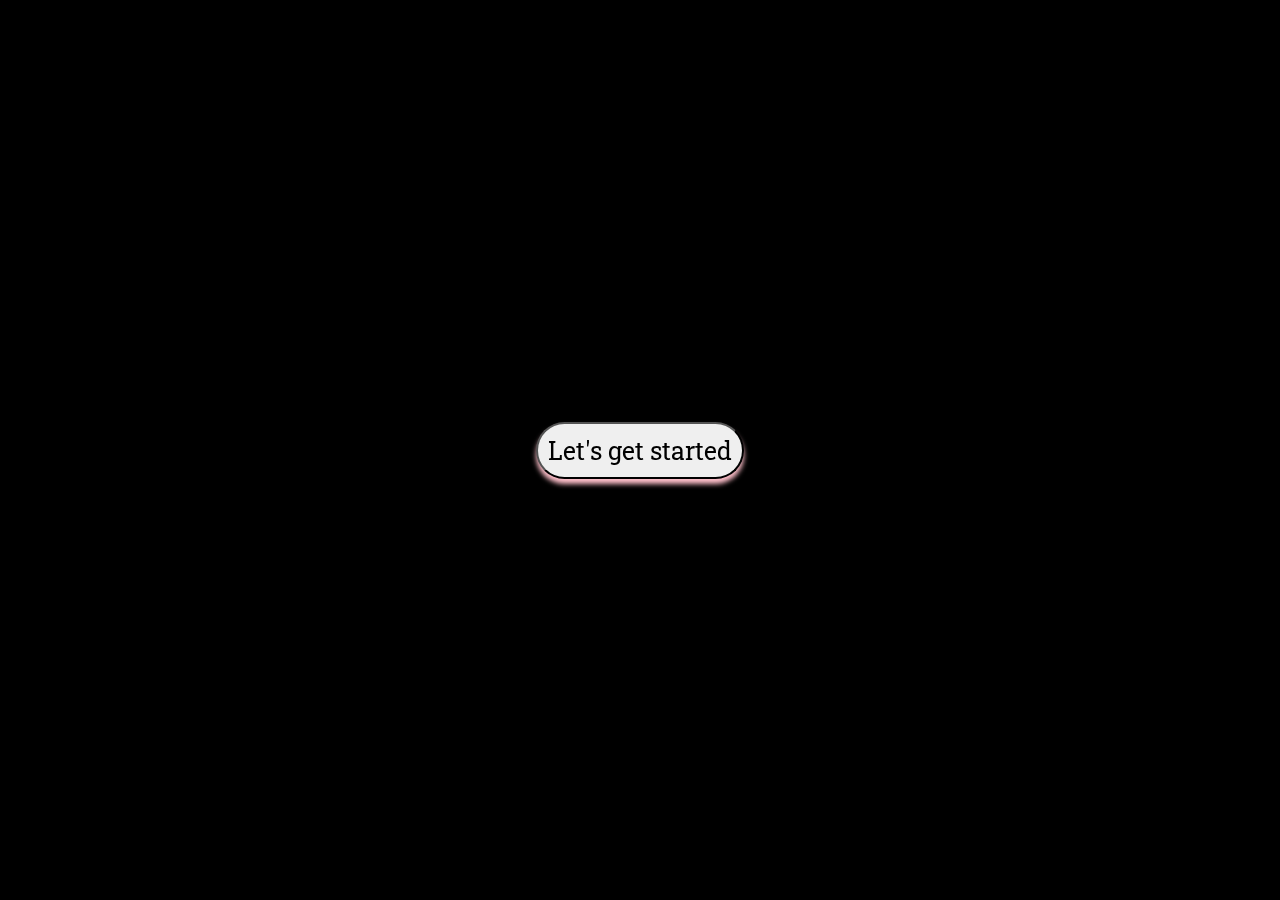
==== lab.html @ 5120f54f "add 20-10" ====
<!DOCTYPE html>
<html lang="en">
<head>
    <meta charset="UTF-8">
    <meta http-equiv="X-UA-Compatible" content="IE=edge">
    <meta name="viewport" content="width=device-width, initial-scale=1.0">
    <title>Happy Vietnam Woman day</title>
    <link rel="icon" href="icon.jpg" sizes="32x32" />
    <link href="style.css" rel="stylesheet" />
    <link rel="preconnect" href="https://fonts.googleapis.com">
    <link rel="preconnect" href="https://fonts.gstatic.com" crossorigin>
    <link href="https://fonts.googleapis.com/css2?family=Roboto+Slab:wght@100;200;300;400;500;600;700&display=swap" rel="stylesheet">
</head>
<body onLoad="startAudio()">
    <video class="video-background" playsinline autoplay muted loop>
        <source src="effect_trim.mp4" type="video/mp4">
    </video>
    <div id="box">
       <div id="box-main">
            <div id="box-content">
                <h2>Happy Woman Day</h2>
                <h3>20 tháng 10</h3>
                <p>Đầu tiên là chúc mừng ngày phụ nữ Việt Nam.</p>
                <p>Chúc Đông và An mạnh khỏe, may mắn, xinh đẹp và gặt hái được nhiều thành công trong cuộc sống.</p>
                <p>Hy vọng sau này chúng ta sẽ còn nhiều chuyến đi chơi và trải nghiệm cùng nhau nữa.
                </p>
                <div id="icon">
                    <iframe src="https://giphy.com/embed/1qYhrKyTQBS5C5qaFr" width="120" height="120" frameBorder="0"></iframe>
                </div>
                <div id="love">
                    <div><iframe src="https://giphy.com/embed/WnTsYrfU1OXGE" width="90" height="90" frameBorder="0"></iframe></div>
                    <div><iframe src="https://giphy.com/embed/l4Ki4biBSwhjyrS48" width="90" height="90" frameBorder="0" class="giphy-embed" allowFullScreen></iframe></div>
                    <div><iframe src="https://giphy.com/embed/UYzNgRSTf9X1e" width="90" height="90" frameBorder="0"></iframe></div>
                </div>
            </div>
            <div id="div-image">
                <img src="img/starr.jpg" id="back" />
            </div>
       </div>
    </div>
    <audio id="adio" autoplay loop>
        <source src="img/music_2.mp3" type="audio/mpeg" />
    </audio>
    <script type="text/javascript">
        var aray = ["1.jpg","2.jpg","3.jpg", "4.jpg","5.jpg", "6.jpg", "7.jpg", "8.jpg", "9.jpg", "10.jpg", "11.jpg", "12.jpg", "13.jpg"];
        var div = document.getElementById("div-image");
        document.getElementById("box").style.visibility  = "hidden";
        document.getElementById("box-main").style.visibility  = "hidden";
        document.getElementById("box-content").style.visibility  = "hidden";
        document.getElementById("love").style.visibility  = "hidden";
        document.getElementById("icon").style.visibility  = "hidden";
        div.style.visibility = "hidden";
        var im = document.getElementById("back");
        div.removeChild(im);
        var count = 0;
        var body = document.getElementsByTagName("body")[0];
        var run = () => setInterval(() => {
            
            if (count == aray.length) count = 0;
            div.style.backgroundImage = "url('img/lab/"+aray[count]+"')";
            setTimeout(() => {
                div.removeChild(im);
            }, 300);
            setTimeout(() => {
                div.appendChild(im);
            }, 300);
            count++;
        }, 5000);
        var start = () => {
            body.style.backgroundImage = "url('img/screen.jpg')";
            document.getElementById("box").className = "box";
            document.getElementById("box-main").className = "box-main";
            document.getElementById("box-content").className = "box-content";
            div.className = "box-image";
            document.getElementById("icon").className = "icon";
            document.getElementById("love").className = "love";
            document.getElementById("box").style.visibility  = "visible";
            document.getElementById("box-main").style.visibility  = "visible";
            document.getElementById("box-content").style.visibility  = "visible";
            document.getElementById("icon").style.visibility  = "visible";
            document.getElementById("love").style.visibility  = "visible";
            div.style.visibility = "visible";
            div.appendChild(im);
        }
        function startAudio() {
            var promise = document.getElementById("adio").play();
            if (promise !== undefined) {
                promise.then(() => {
                    //
                    start();
                    setTimeout(() => run(), 1000);
                }).catch(error => {
                    var div = document.createElement("div");
                    div.setAttribute("id","fake");
                    var button = document.createElement("button");
                    button.textContent = "Let's get started";
                    button.style.fontSize = "25px";
                    button.style.borderRadius = "30px";
                    button.style.padding = "10px";
                    button.style.boxShadow = "0px 5px 5px pink";
                    button.style.backgroundColor = "wheal";
                    div.appendChild(button);
                    div.style.textAlign = "center";
                    div.style.width = "100%";
                    div.style.height = "100%";
                    div.style.position = "absolute";
                    div.style.display = "flex";
                    div.style.alignItems = "center";
                    div.style.justifyContent = "center";
                    div.style.top = "0px";
                    div.style.background = "black";
                    body.appendChild(div);
                    button.onclick = () => {
                        var tmp = document.getElementById("fake");
                        document.getElementById("adio").play();
                        body.removeChild(tmp);
                        start();
                        setTimeout(() => run(), 1000);
                    }
                });
            }
        }
    </script>
</body>
</html>
---- style.css ----
* {
    margin: 0;
    padding: 0;
    box-sizing: border-box;
    font-family: 'Roboto Slab', Arial, Helvetica, sans-serif;
}

p {
    padding-bottom: 5px;
}

body {
    background-repeat: no-repeat;
    background-size: cover;
    width: 99vw;
    height: 99vh;
}

.box {
    position: absolute;
    width: 100%;
    height: 100vh;
    display: flex;
    justify-content: center;
    align-items: center;
    overflow: auto;
}

.box-main {
    width: 80%;
    height: 85vh;
    background: wheat;
    border-radius: 30px;
    display: flex;
    box-shadow: 9px 11px 10px 6px black;
}

div.box-image {
    height: inherit;
    border-top-right-radius: 30px;
    border-bottom-right-radius: 30px;
    width: 1200px;
    background-image: url('img/3.jpg');
    background-position: 50% 50%;
    background-size: cover;
    filter: brightness(120%);
}

@media (max-width: 900px) {
    div.box-image {
        height: 40%;
        border-top-right-radius: 0;
        border-bottom-right-radius: 30px;
        border-bottom-left-radius: 30px;
    }

    .box-main {
        flex-wrap: wrap;
    }

    .box-content {
        font-size: 14px;
        padding: 25px !important;
        height: 60%;
        width: 100%;
    }
    #icon {
        display: none;
    }

    #love {
        display: none;
    }
}

div.box-content {
    opacity: 0.93;
    padding: 50px;
    padding-right: 50px;
    color: teal;
}

.box-content h2 {
    font-size: 2em;
}

.box-content h2,
.box-content h3 {
    color: red;
    position: relative;
    width: 350px;
    transform: scaleX(0);
    animation: text 5s ease forwards;
    transform-origin: left;
}

.box-content h3 {
    font-size: 1.8;
    margin: 10px 0;
    width: 150px;
}

.box-content h2::before,
.box-content h3::before {
    content: "";
    position: absolute;
    width: 100%;
    height: 100%;
    background: teal;
    transform: scaleX(0);
    animation: text1 5s ease forwards;
    transform-origin: right;
}

.box-content h2::before,
.box-content h2 {
    animation-delay: 1s;
}

@keyframes text {
    to {
        transform: scaleX(1);
    }

    from {
        transform: scaleX(0);
    }
}

@keyframes text1 {
    to {
        transform: scaleX(0);
    }

    from {
        transform: scaleX(1);
    }
}

.box-main p {
    font-size: 1.1em;
    line-height: 1.5;
}

.box-content p:nth-child(3) {
    animation: textP1 5s ease forwards;
    animation-delay: 5.5s;
    transform-origin: left;
    transform: scaleX(0);
}

.box-content p:nth-child(4) {
    animation: textP1 4.5s ease forwards;
    animation-delay: 6.5s;
    transform-origin: left;
    transform: scaleX(0);
}

.box-content p:nth-child(5) {
    animation: textP1 5.5s ease forwards;
    animation-delay: 11s;
    transform-origin: left;
    transform: scaleX(0);
}

@keyframes textP1 {
    to {
        transform: scaleX(1);
    }

    from {
        transform: scaleX(0);
    }
}

@keyframes textP2 {
    to {
        transform: scaleX(1);
    }

    from {
        transform: scaleX(0);
    }
}

div.box-image {
    animation: anime4 4s ease;
    animation-fill-mode: both;
    animation-delay: 1s;
    opacity: 0.8;
}

@keyframes anime4 {
    to {
        opacity: 1;
    }

    from {
        opacity: 0.8;
    }
}

img {
    animation: anime3 1s ease;
    animation-fill-mode: both;
    animation-delay: 1s;
    opacity: 0;
    width: 100%;
    height: 100%;
    mix-blend-mode: screen;
    border-top-right-radius: 30px;
    border-bottom-right-radius: 30px;
}

@keyframes anime3 {
    to {
        opacity: 0.6;
    }

    from {
        opacity: 0;
    }
}

.video-background {
    position: absolute;
    mix-blend-mode: screen;
    height: 100vh;
    width: 100vw;
    object-fit: cover;
    object-position: center;
}

div.icon {
    text-align: center;
    mix-blend-mode: multiply;
}

div.love {
    display: flex;
    justify-content: space-between;
}

div.love div {
    border-radius: 10px;
    box-shadow: 2px 1px 2px black;
    overflow: hidden;
    mix-blend-mode: multiply;
}

@keyframes hidden {
    to {
        opacity: 1;
    }

    from {
        opacity: 0;
    }
}

div.icon iframe {
    opacity: 0;
    animation: hidden 2s ease both;
    animation-delay: 17s;
}

div.love div:nth-child(1) {
    opacity: 0;
    animation: hidden 2s ease both;
    animation-delay: 19s;
}

div.love div:nth-child(2) {
    opacity: 0;
    animation: hidden 2s ease both;
    animation-delay: 21s;
}

div.love div:nth-child(3) {
    opacity: 0;
    animation: hidden 2s ease both;
    animation-delay: 23s;
}

iframe {
    pointer-events: none;
}
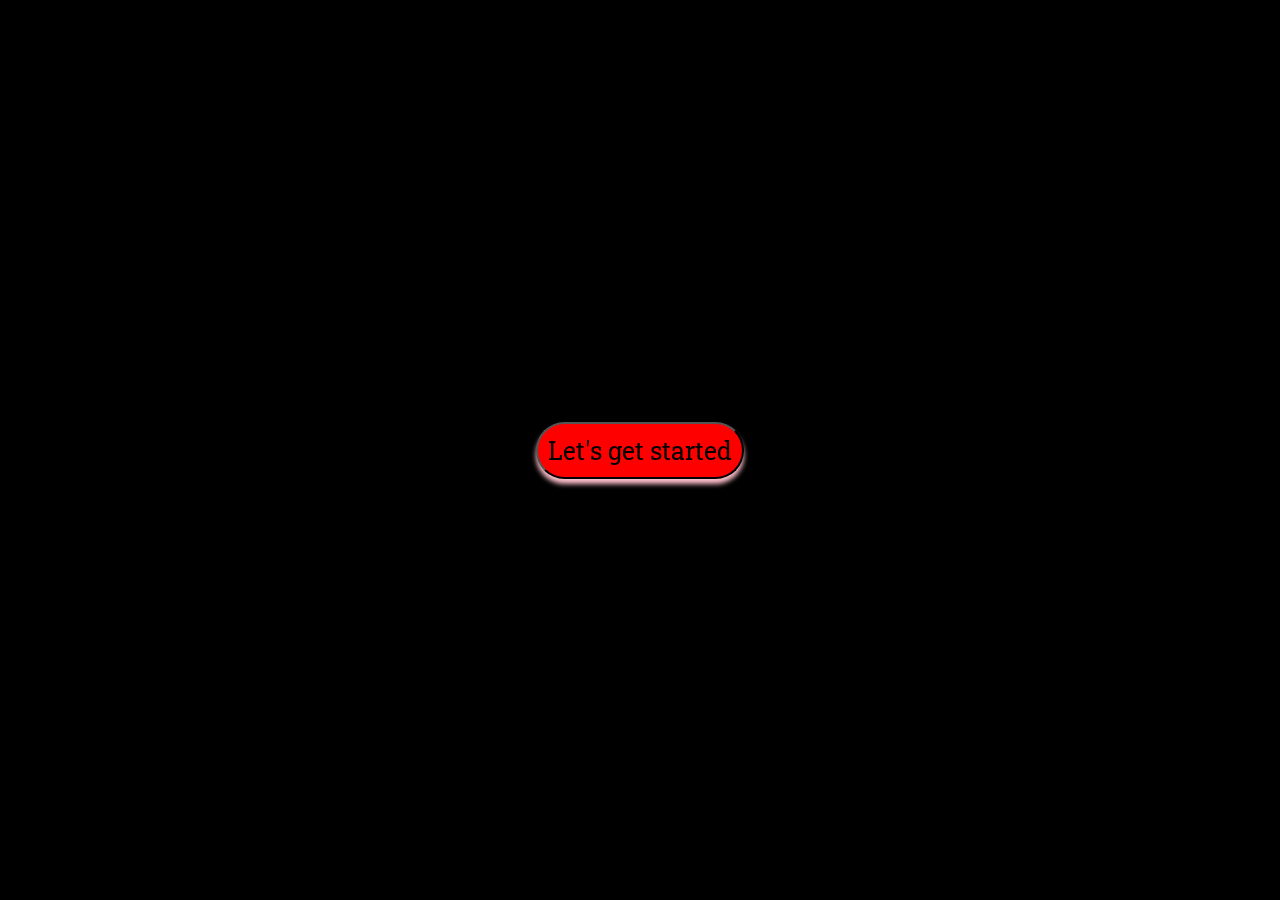
==== commit a27970ba: "maimup" ====
--- a/lab.html
+++ b/lab.html
@@ -98,7 +98,7 @@
                     button.style.borderRadius = "30px";
                     button.style.padding = "10px";
                     button.style.boxShadow = "0px 5px 5px pink";
-                    button.style.backgroundColor = "wheal";
+                    button.style.backgroundColor = "red";
                     div.appendChild(button);
                     div.style.textAlign = "center";
                     div.style.width = "100%";
--- a/style.css
+++ b/style.css
@@ -114,7 +114,7 @@
 
 .box-content h2::before,
 .box-content h2 {
-    animation-delay: 1s;
+    animation-delay: 2s;
 }
 
 @keyframes text {
@@ -143,21 +143,21 @@
 }
 
 .box-content p:nth-child(3) {
-    animation: textP1 5s ease forwards;
+    animation: textP1 2s ease forwards;
     animation-delay: 5.5s;
     transform-origin: left;
     transform: scaleX(0);
 }
 
 .box-content p:nth-child(4) {
-    animation: textP1 4.5s ease forwards;
-    animation-delay: 6.5s;
+    animation: textP1 3.5s ease forwards;
+    animation-delay: 7.5s;
     transform-origin: left;
     transform: scaleX(0);
 }
 
 .box-content p:nth-child(5) {
-    animation: textP1 5.5s ease forwards;
+    animation: textP1 6.5s ease forwards;
     animation-delay: 11s;
     transform-origin: left;
     transform: scaleX(0);
